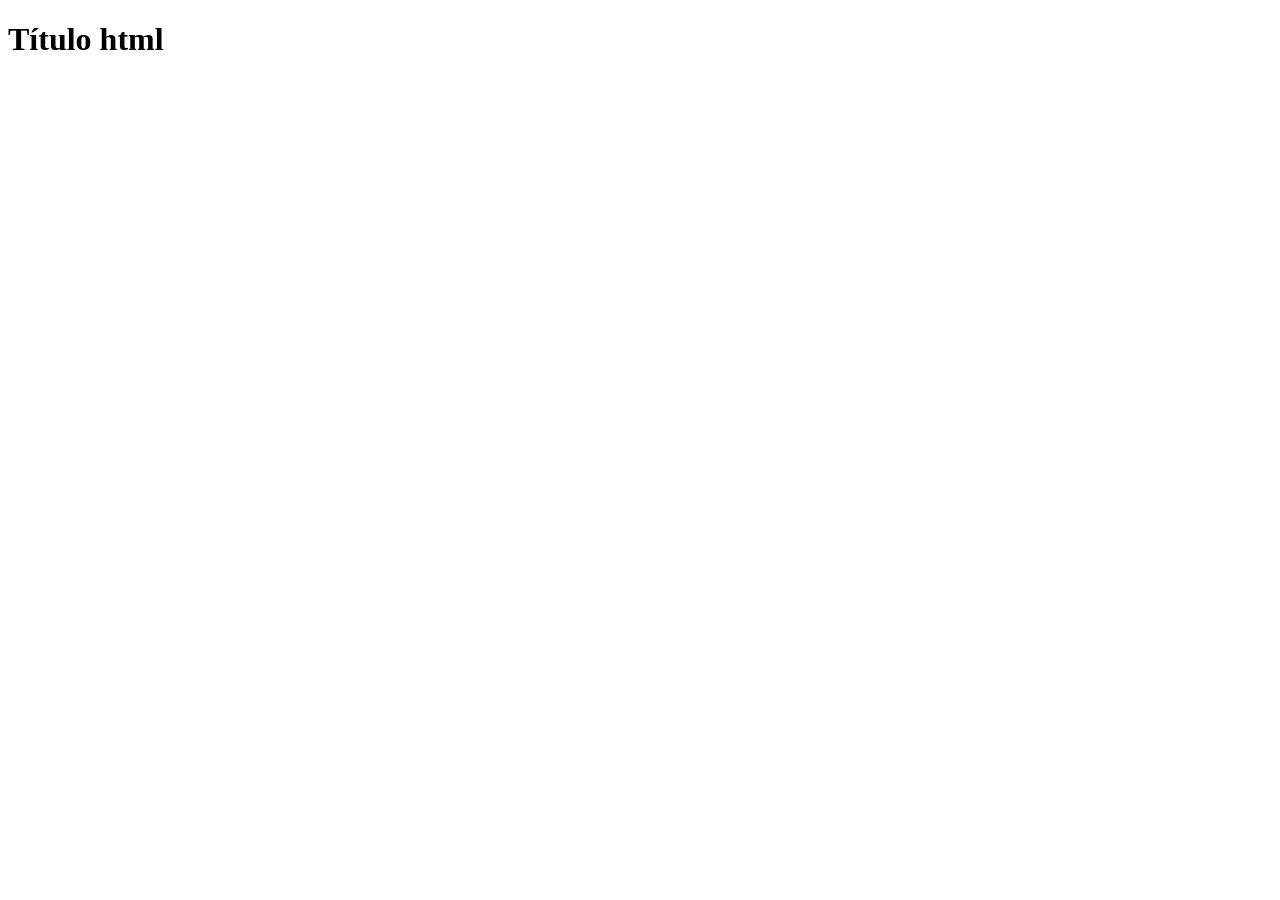
==== index.html @ e42b6f16 "Agregar index html." ====
<!DOCTYPE html>
<html>

<head>
    <meta name="description" content="Index html">
    <meta name="viewpot" content="width=device-width, initial-scale=1.0">
    <meta>
</head>

<body>
    <main>
        <header class="header-main">
            <h1>Título html</h1>
        </header>
    </main>
</body>

</html>
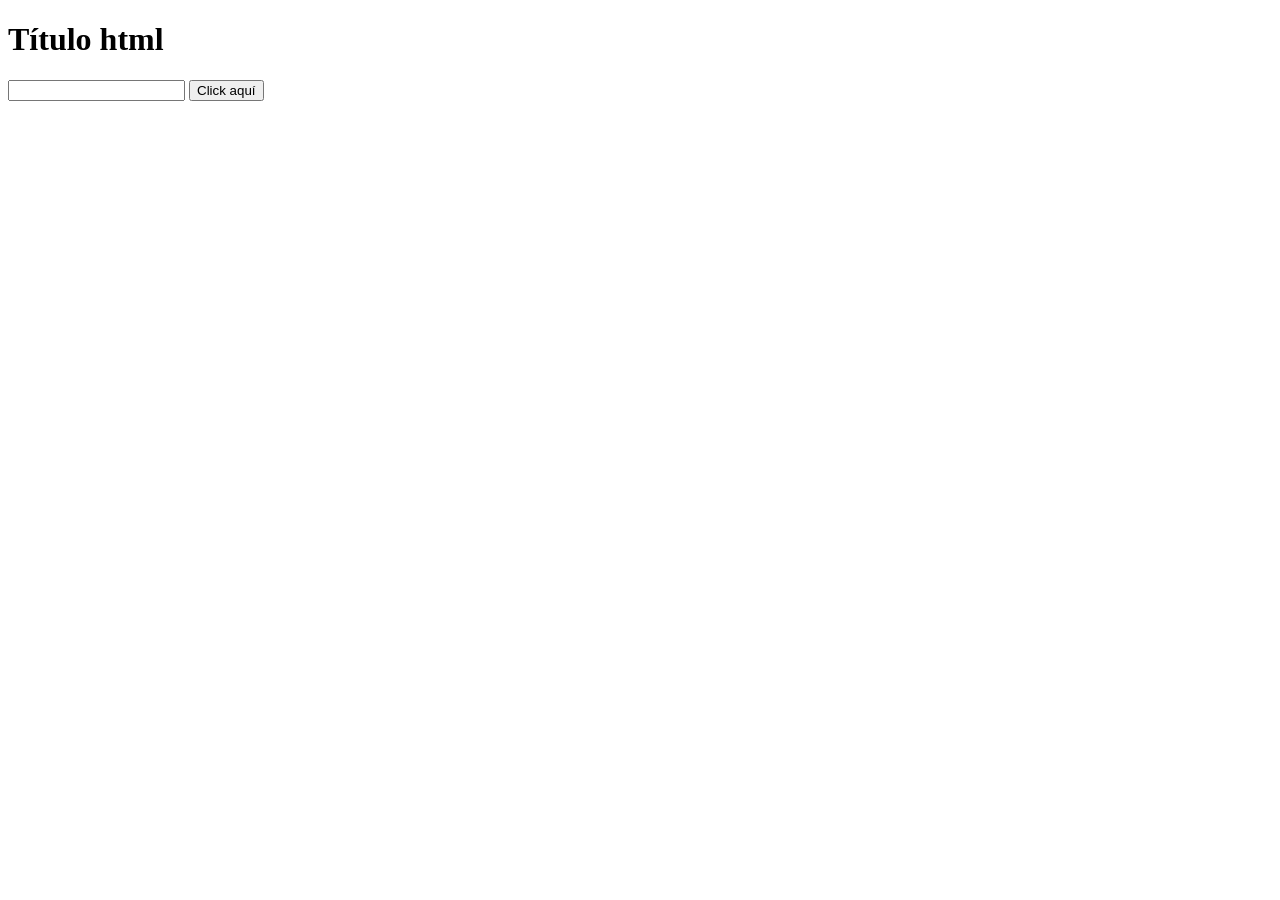
==== commit 7ba39576: "Agregar código js." ====
--- a/index.html
+++ b/index.html
@@ -1,7 +1,8 @@
 <!DOCTYPE html>
-<html>
+<html lang="es">
 
 <head>
+    <meta charset="UTF-8">
     <meta name="description" content="Index html">
     <meta name="viewpot" content="width=device-width, initial-scale=1.0">
     <meta>
@@ -11,7 +12,11 @@
     <main>
         <header class="header-main">
             <h1>Título html</h1>
+            <!--Esto es un comentario-->
+            <input id="myId" type="text">
+            <button onclick="console.log(document.getElementById('myId').value)">Click aquí</button>
         </header>
+
     </main>
 </body>
 
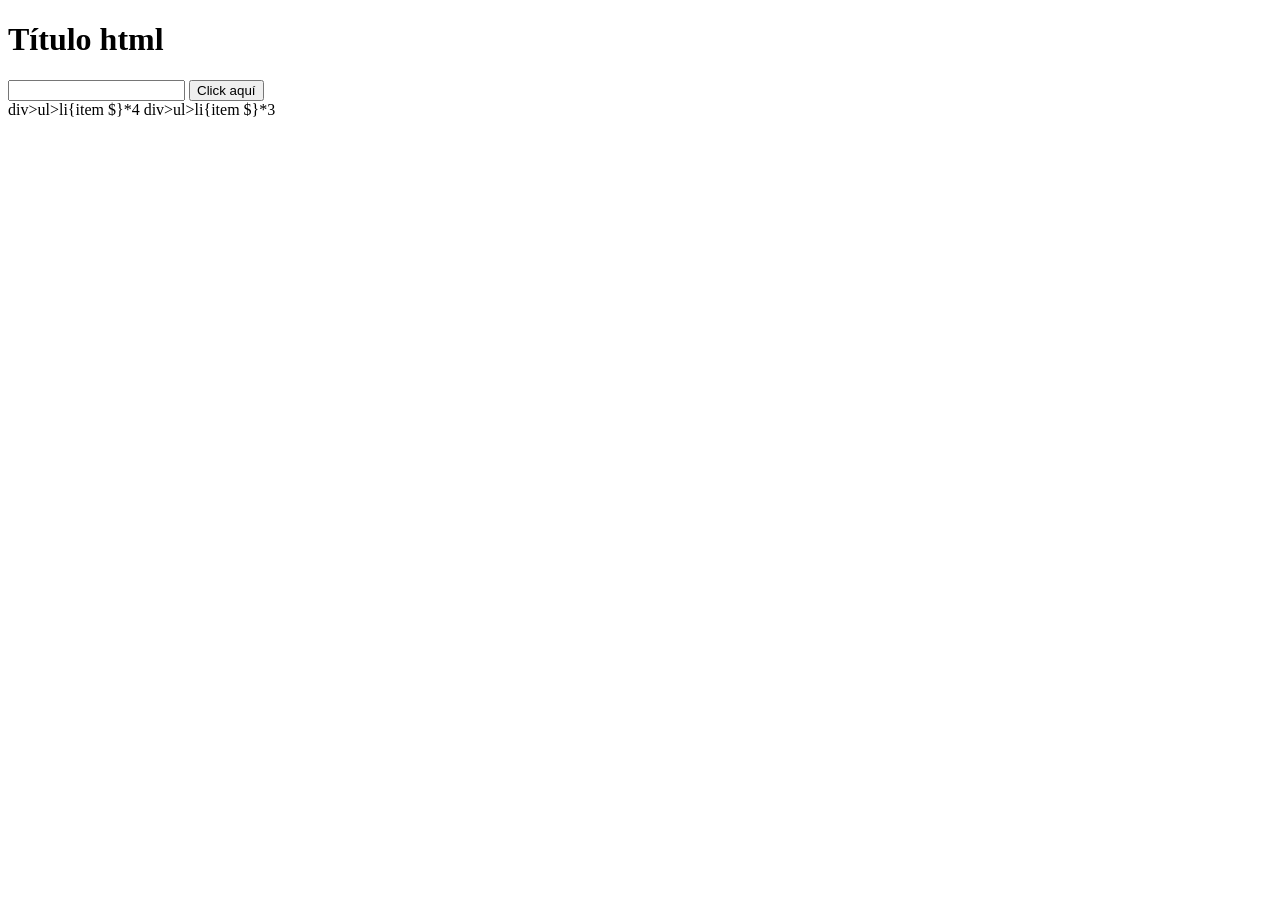
==== commit e97dab0d: "Ordenar código." ====
--- a/index.html
+++ b/index.html
@@ -18,6 +18,8 @@
         </header>
 
     </main>
+    div>ul>li{item $}*4
+    div>ul>li{item $}*3
 </body>
 
 </html>
